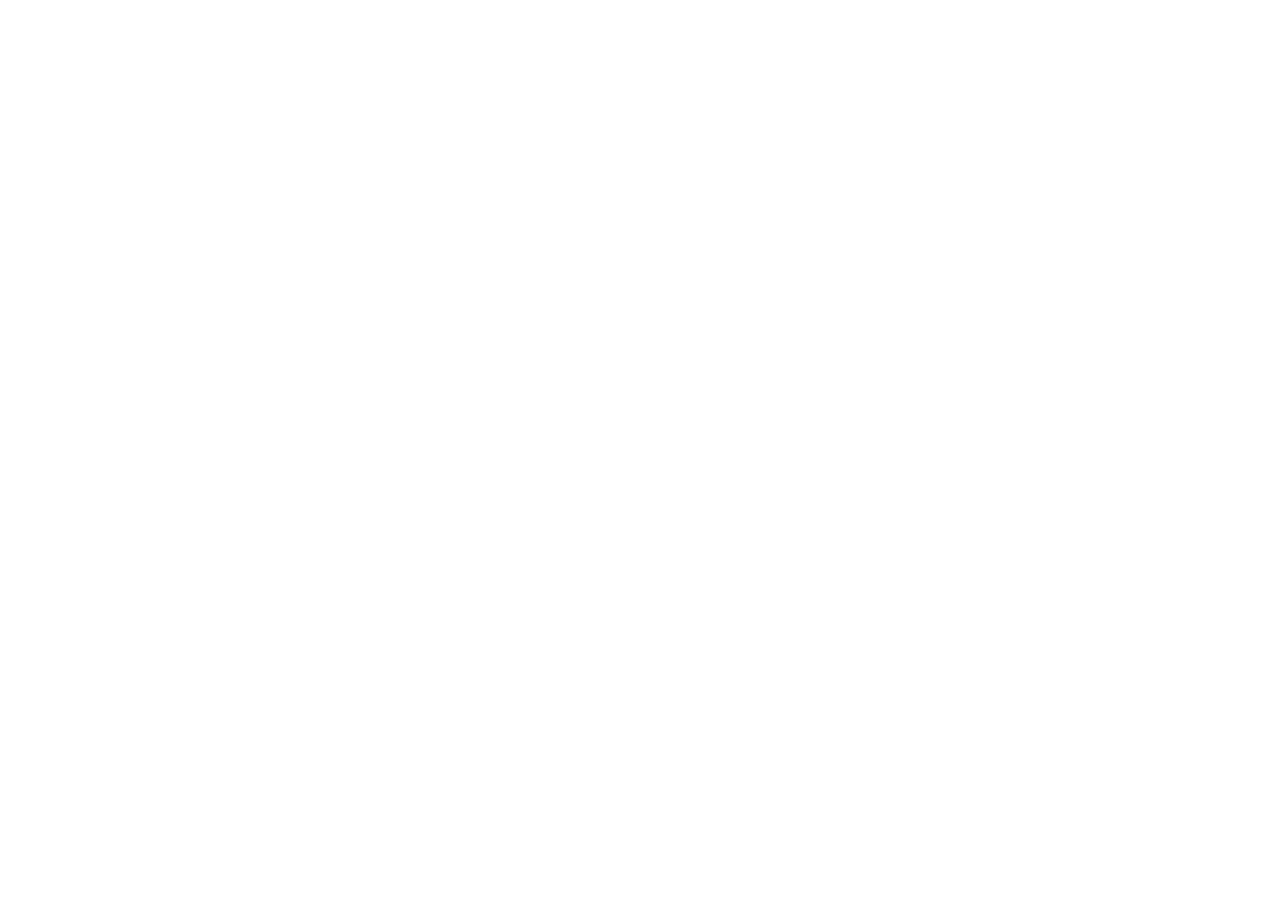
==== ui/index.html @ 05fbe1a3 "Import poe2overlay 0.1.0 (MIT, (c) 2026 Michael Malura) as the baseline Source: https://github.com/m" ====
<!doctype html>
<html lang="de">
<head>
<meta charset="utf-8">
<title>PoE2 Overlay</title>
<link rel="stylesheet" href="style.css">
</head>
<body>
<section id="panel" hidden>
  <header id="bar">
    <span id="act"></span>
    <span id="levels"></span>
    <button id="prev" title="Zurück (Strg+Alt+Links)">&#9664;</button>
    <button id="next" title="Weiter (Strg+Alt+Rechts)">&#9654;</button>
    <button id="mini" title="Mini-Modus (Strg+Alt+C)">&#8211;</button>
    <button id="off" title="Guide ausschalten (Strg+Alt+G). Wieder an: Strg+Alt+G oder Einstellungen">&#10005;</button>
  </header>
  <div id="current"></div>
  <ol id="upcoming"></ol>
  <p id="hkerr" hidden></p>
  <p id="nolog" hidden>Client.txt nicht gefunden: Zonen werden nicht erkannt. Weiter mit Strg+Alt+Rechts.</p>
</section>
<script src="app.js"></script>
</body>
</html>
---- ui/style.css ----
:root{
  --panel:rgba(12,11,9,.85);--band:rgba(26,23,18,.9);--line:#2b261e;--rule-2:#3a3226;
  --ink:#e2dbcc;--ink-2:#a79e8c;--ink-3:#7a7162;
  --sand:#a38d6d;--gold:#dfcf99;--white:#f4efe4;--mod:#9696f7;--dest:#d9b77a;--town:#8e9ad2;--trial:#cf7f42;--bad:#e8685a;
  --serif:"Palatino Linotype","Book Antiqua",Georgia,serif;
  --num:"Segoe UI",system-ui,sans-serif;
}
html,body{margin:0;height:100%;background:transparent;overflow:hidden;user-select:none}
body{color:var(--ink);font:15px/1.4 var(--serif);-webkit-font-smoothing:antialiased}

#panel{position:absolute;left:0;top:0;box-sizing:border-box;width:380px;background:var(--panel);border:1px solid var(--rule-2);border-radius:3px}
#bar{display:flex;align-items:center;gap:8px;padding:5px 6px 5px 12px;border-bottom:1px solid var(--line);cursor:move}
#act{flex:1;font-variant:small-caps;letter-spacing:.04em;color:var(--sand)}
#levels{font:12px/1 var(--num);font-variant-numeric:tabular-nums;color:var(--ink-3)}
#levels.warn{color:var(--bad)}
#bar button{width:24px;height:22px;padding:0;border:1px solid var(--rule-2);border-radius:2px;background:transparent;color:var(--ink-2);font-size:10px;cursor:pointer}
#bar button:hover{color:var(--gold);border-color:var(--sand)}

#current{padding:9px 12px 10px}
.go{margin:-9px -12px 8px;padding:5px 12px;background:rgba(223,207,153,.1);border-bottom:1px solid var(--line);font-size:14px;color:var(--ink-2)}
.dest{color:var(--dest);font-variant:small-caps;letter-spacing:.03em;font-weight:600}
.then{font-size:13px;color:var(--ink-3)}
.mini .then{margin-left:10px}
.go .here{float:right;font-size:12px;color:var(--ink-3)}
.zone{font-variant:small-caps;letter-spacing:.04em;font-size:13px;color:var(--sand)}
.zone .lvl{font:11px var(--num);color:var(--ink-3);margin-left:6px}
.town .zone{color:var(--town)}
.ascend .zone{color:var(--trial)}
.goal{font-size:17px;margin-top:1px}
.task{color:var(--white)}
.reward,.reward b{color:var(--mod)}
.hint{color:var(--ink-2);margin-top:3px}
.notes{margin:6px 0 0;padding:0 0 0 16px;color:var(--ink-2);font-size:14px}
.notes li{margin-top:2px}
.notes li::marker{color:var(--ink-3)}
b{color:var(--ink);font-weight:600}
.task b{color:var(--gold)}
.optional{font:11px var(--num);color:var(--ink-3);margin-left:6px}

#upcoming{list-style:none;margin:0;padding:6px 12px 8px;border-top:1px solid var(--line);font-size:13px;color:var(--ink-3)}
#upcoming li{white-space:nowrap;overflow:hidden;text-overflow:ellipsis}
#upcoming .z{color:var(--sand);opacity:.7;margin-right:6px;font-variant:small-caps}
#upcoming b{color:inherit;font-weight:400}

#hkerr,#nolog{margin:0;padding:6px 12px 8px;border-top:1px solid var(--line);font-size:12px;color:var(--bad)}

/* mini mode: one line, task (or where to go + task) */
#panel.mini{width:max-content;max-width:640px;cursor:move}
.mini #bar,.mini #upcoming,.mini #nolog,.mini #hkerr{display:none}
.mini #current{padding:4px 10px;white-space:nowrap;overflow:hidden;text-overflow:ellipsis;font-size:14px}
.mini .goal{display:inline;font-size:14px}
.mini .go{display:inline;margin:0;padding:0;background:none;border:0}
/* see-through background: keep text readable over the game */
#panel.glass{text-shadow:0 0 3px #000,0 0 2px #000,0 1px 1px #000}
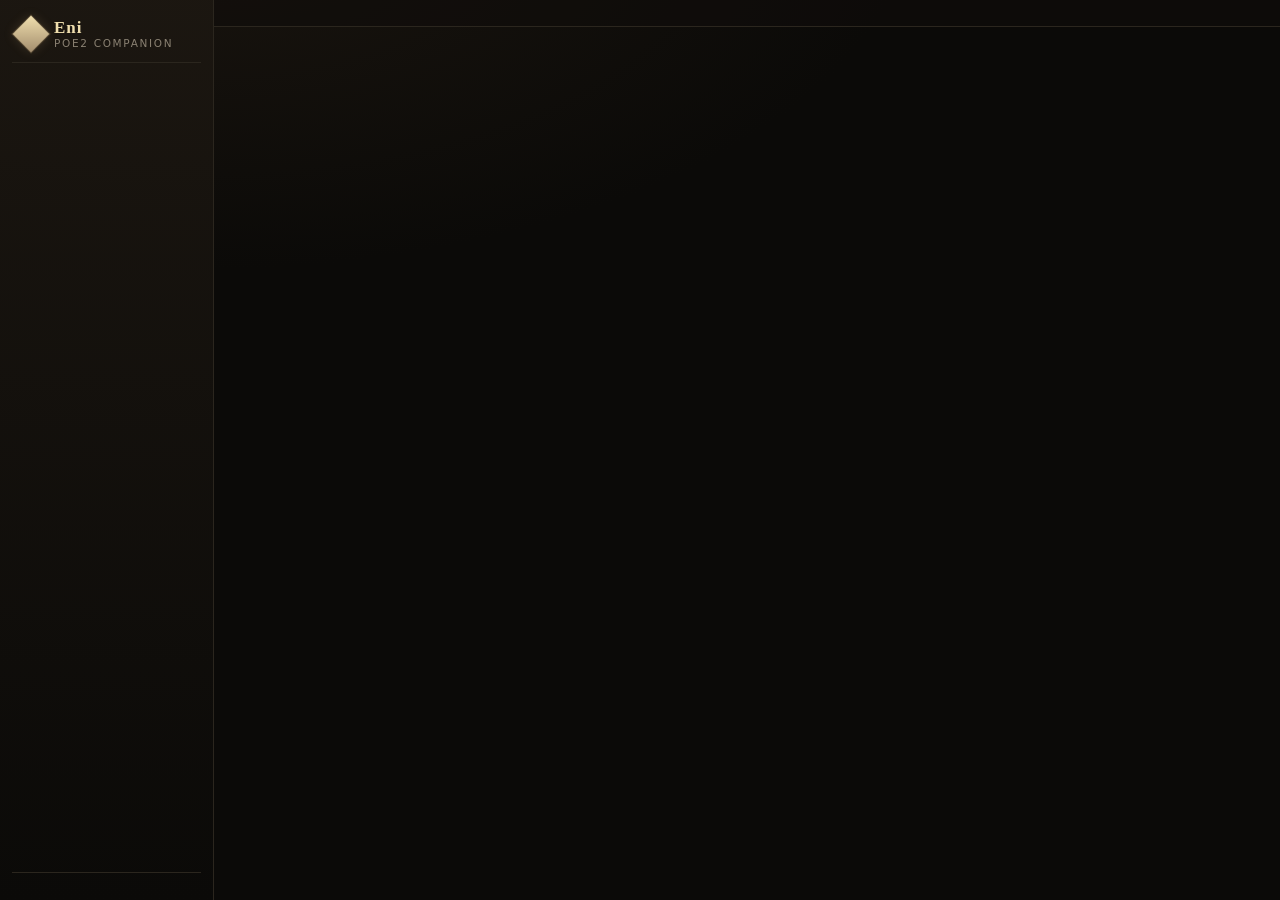
==== commit 9e9830b6: "feat(ui,docs,ci): Russian interface, documentation and Windows release pipeline - main window: seven" ====
--- a/ui/index.html
+++ b/ui/index.html
@@ -1,25 +1,43 @@
-<!doctype html>
-<html lang="de">
-<head>
-<meta charset="utf-8">
-<title>PoE2 Overlay</title>
-<link rel="stylesheet" href="style.css">
-</head>
-<body>
-<section id="panel" hidden>
-  <header id="bar">
-    <span id="act"></span>
-    <span id="levels"></span>
-    <button id="prev" title="Zurück (Strg+Alt+Links)">&#9664;</button>
-    <button id="next" title="Weiter (Strg+Alt+Rechts)">&#9654;</button>
-    <button id="mini" title="Mini-Modus (Strg+Alt+C)">&#8211;</button>
-    <button id="off" title="Guide ausschalten (Strg+Alt+G). Wieder an: Strg+Alt+G oder Einstellungen">&#10005;</button>
-  </header>
-  <div id="current"></div>
-  <ol id="upcoming"></ol>
-  <p id="hkerr" hidden></p>
-  <p id="nolog" hidden>Client.txt nicht gefunden: Zonen werden nicht erkannt. Weiter mit Strg+Alt+Rechts.</p>
-</section>
-<script src="app.js"></script>
-</body>
-</html>
+<!doctype html>
+<html lang="ru">
+<head>
+<meta charset="utf-8">
+<meta name="viewport" content="width=device-width, initial-scale=1">
+<title>Eni-PoE2-Companion</title>
+<link rel="stylesheet" href="app.css">
+</head>
+<body>
+<div id="shell">
+  <aside id="nav">
+    <div id="brand">
+      <span class="sigil" aria-hidden="true"></span>
+      <div class="brand-text">
+        <b>Eni</b>
+        <span>PoE2 Companion</span>
+      </div>
+    </div>
+    <nav id="nav-items" aria-label="Разделы"></nav>
+    <div class="nav-foot">
+      <span id="ver" class="mono"></span>
+      <small data-i18n="nav.hint"></small>
+    </div>
+  </aside>
+  <main id="main">
+    <header id="topbar">
+      <h1 id="page-title"></h1>
+      <div id="chips"></div>
+    </header>
+    <section id="content" tabindex="-1"></section>
+  </main>
+</div>
+<div id="modal" hidden>
+  <div id="modal-box" role="dialog" aria-modal="true">
+    <header><h2 id="modal-title"></h2><button class="icon" data-act="modal-close" title="Esc">✕</button></header>
+    <div id="modal-body"></div>
+  </div>
+</div>
+<div id="toast" hidden></div>
+<script src="i18n.js"></script>
+<script src="app.js"></script>
+</body>
+</html>
--- a/ui/app.css
+++ b/ui/app.css
@@ -0,0 +1,216 @@
+﻿/* Eni-PoE2-Companion — dark stone, muted gold, compact panels. */
+:root{
+  --bg:#0b0a08; --bg2:#0f0d0a; --panel:#15120e; --panel2:#1b1712; --panel3:#211c16;
+  --line:#2b261e; --line2:#3a3226; --gold:#d8b878; --gold2:#f0dfae; --gold-dim:#a38d6d;
+  --ink:#e6dfd1; --ink2:#b3a992; --ink3:#8a8172; --mod:#9aa0f5; --bad:#e8685a; --good:#8fbf7f;
+  --serif:"Palatino Linotype","Book Antiqua",Cambria,Georgia,serif;
+  --sans:"Segoe UI",system-ui,-apple-system,sans-serif;
+  --mono:"Cascadia Mono",Consolas,"Courier New",monospace;
+}
+*{box-sizing:border-box}
+html,body{margin:0;height:100%}
+body{
+  background:radial-gradient(1200px 600px at 15% -10%,#1a150f 0%,var(--bg) 60%) fixed,var(--bg);
+  color:var(--ink);font:14px/1.45 var(--sans);-webkit-font-smoothing:antialiased;
+}
+h1,h2,h3{font-family:var(--serif);font-weight:400;margin:0}
+button{font-family:inherit}
+.mono{font-family:var(--mono);font-variant-numeric:tabular-nums}
+[hidden]{display:none!important}
+
+/* ---------- shell ---------- */
+#shell{display:grid;grid-template-columns:214px minmax(0,1fr);height:100%}
+#nav{
+  display:flex;flex-direction:column;gap:14px;padding:16px 12px 12px;
+  background:linear-gradient(180deg,rgba(28,23,17,.9),rgba(11,10,8,.95));
+  border-right:1px solid var(--line);min-height:0;
+}
+#brand{display:flex;align-items:center;gap:10px;padding:2px 6px 12px;border-bottom:1px solid var(--line)}
+.sigil{
+  width:26px;height:26px;flex:none;transform:rotate(45deg);
+  background:linear-gradient(135deg,var(--gold2),var(--gold-dim));
+  box-shadow:0 0 0 1px #4a3d2a,0 0 12px rgba(216,184,120,.18);
+}
+.brand-text{display:flex;flex-direction:column;line-height:1.1;min-width:0}
+.brand-text b{font:600 17px var(--serif);letter-spacing:.06em;color:var(--gold2)}
+.brand-text span{font-size:10.5px;letter-spacing:.16em;text-transform:uppercase;color:var(--ink3);white-space:nowrap}
+#nav-items{display:flex;flex-direction:column;gap:2px;flex:1;min-height:0;overflow-y:auto}
+#nav-items button{
+  display:flex;align-items:center;gap:9px;width:100%;padding:8px 10px;border:1px solid transparent;
+  border-radius:3px;background:transparent;color:var(--ink2);font-size:13.5px;text-align:left;cursor:pointer;
+}
+#nav-items button .dot{width:5px;height:5px;transform:rotate(45deg);background:var(--line2);flex:none}
+#nav-items button:hover{color:var(--ink);background:rgba(216,184,120,.05)}
+#nav-items button.active{color:var(--gold2);border-color:var(--line2);background:linear-gradient(90deg,rgba(216,184,120,.12),transparent 70%)}
+#nav-items button.active .dot{background:var(--gold)}
+.nav-foot{display:flex;flex-direction:column;gap:5px;padding:10px 6px 0;border-top:1px solid var(--line);color:var(--ink3);font-size:11px}
+#ver{color:var(--ink3);font-size:11px}
+
+#main{display:flex;flex-direction:column;min-height:0;min-width:0}
+#topbar{
+  display:flex;align-items:center;gap:14px;flex-wrap:wrap;padding:14px 22px 12px;
+  border-bottom:1px solid var(--line);background:rgba(15,13,10,.6);
+}
+#page-title{font-size:22px;letter-spacing:.03em;color:var(--gold2);flex:1;min-width:120px}
+#chips{display:flex;gap:6px;flex-wrap:wrap}
+.chip{
+  display:inline-flex;align-items:center;gap:6px;padding:4px 9px;border:1px solid var(--line2);border-radius:20px;
+  background:rgba(255,255,255,.02);font-size:12px;color:var(--ink2);white-space:nowrap;
+}
+.chip b{color:var(--ink);font-weight:600}
+.chip.on{border-color:#4a6040;color:#b9d8a8}
+.chip.on b{color:#d6eec6}
+.chip.off{border-color:#5a3630;color:#e0a79e}
+.chip.warn{border-color:#6b5836;color:#e8cf9a}
+#content{flex:1;min-height:0;overflow-y:auto;padding:18px 22px 46px;outline:none}
+#content::-webkit-scrollbar,#nav-items::-webkit-scrollbar{width:10px}
+#content::-webkit-scrollbar-thumb,#nav-items::-webkit-scrollbar-thumb{background:#2f2921;border:2px solid transparent;background-clip:content-box;border-radius:6px}
+
+/* ---------- building blocks ---------- */
+.card{background:linear-gradient(180deg,var(--panel2),var(--panel));border:1px solid var(--line);border-radius:4px;padding:14px 16px;margin-bottom:14px}
+.card.tight{padding:10px 12px}
+.card.warn-border{border-color:#5d4e33;background:linear-gradient(180deg,#1e1911,#15120e)}
+.card h2,.card h3{color:var(--gold);font-size:16px;letter-spacing:.02em;margin-bottom:8px;display:flex;align-items:center;gap:8px;flex-wrap:wrap}
+.card h3{font-size:14.5px}
+.card .sub{color:var(--ink3);font-size:12.5px}
+.grid{display:grid;gap:14px}
+.grid.c2{grid-template-columns:repeat(auto-fit,minmax(280px,1fr))}
+.grid.c3{grid-template-columns:repeat(auto-fit,minmax(210px,1fr))}
+.grid.c4{grid-template-columns:repeat(auto-fit,minmax(160px,1fr))}
+.row{display:flex;gap:10px;align-items:center;flex-wrap:wrap}
+.row.between{justify-content:space-between}
+.spacer{flex:1}
+.small{font-size:12.5px;color:var(--ink3)}
+.warn-text{color:#e8cf9a}
+.bad-text{color:var(--bad)}
+.good-text{color:var(--good)}
+.hr{height:1px;background:var(--line);margin:12px 0}
+.muted{color:var(--ink2)}
+.nowrap{white-space:nowrap}
+.prewrap{white-space:pre-wrap}
+
+.btn{
+  display:inline-flex;align-items:center;gap:6px;padding:6px 12px;border-radius:3px;cursor:pointer;
+  border:1px solid var(--line2);background:linear-gradient(180deg,#221d17,#1a1611);color:var(--ink);
+  font:13px var(--sans);white-space:nowrap;
+}
+.btn:hover{border-color:var(--gold-dim);color:var(--gold2)}
+.btn.primary{background:linear-gradient(180deg,#efdcab,#c9a668);border-color:#e7d29b;color:#221a0c;font-weight:600}
+.btn.primary:hover{background:linear-gradient(180deg,#f7e7bd,#d5b273);color:#1b1409}
+.btn.ghost{background:transparent}
+.btn.danger{border-color:#5a3630;color:#e0a79e}
+.btn.danger:hover{border-color:var(--bad);color:#ffd9d2}
+.btn:disabled{opacity:.45;cursor:default}
+.btn.sm{padding:3px 8px;font-size:12px}
+.icon{
+  width:26px;height:26px;display:inline-flex;align-items:center;justify-content:center;padding:0;
+  border:1px solid var(--line2);border-radius:3px;background:transparent;color:var(--ink2);cursor:pointer;font-size:12px;
+}
+.icon:hover{color:var(--gold2);border-color:var(--gold-dim)}
+
+/* ---------- forms ---------- */
+.field{display:flex;flex-direction:column;gap:5px;min-width:0}
+.field>label{font-size:12px;letter-spacing:.05em;text-transform:uppercase;color:var(--ink3)}
+input[type=text],input[type=number],input[type=password],select,textarea{
+  font:13.5px var(--sans);color:var(--ink);background:#100e0b;border:1px solid var(--line2);border-radius:3px;
+  padding:7px 9px;min-width:0;width:100%;
+}
+input:focus,select:focus,textarea:focus{outline:none;border-color:var(--gold-dim);box-shadow:0 0 0 1px rgba(216,184,120,.15)}
+textarea{resize:vertical;min-height:74px;font-family:var(--mono);font-size:12.5px}
+select{appearance:none;background-image:linear-gradient(45deg,transparent 50%,var(--ink3) 50%),linear-gradient(135deg,var(--ink3) 50%,transparent 50%);background-position:calc(100% - 15px) 14px,calc(100% - 10px) 14px;background-size:5px 5px;background-repeat:no-repeat;padding-right:26px}
+label.check{display:flex;align-items:center;gap:8px;font-size:13.5px;color:var(--ink);text-transform:none;letter-spacing:0}
+input[type=checkbox]{accent-color:var(--gold-dim);width:15px;height:15px}
+input[type=range]{accent-color:var(--gold-dim);width:100%}
+input[type=radio]{accent-color:var(--gold-dim)}
+fieldset{border:1px solid var(--line);border-radius:4px;padding:10px 12px;margin:0 0 12px}
+legend{font-size:12px;letter-spacing:.08em;text-transform:uppercase;color:var(--gold-dim);padding:0 6px}
+.slider{display:grid;grid-template-columns:150px 1fr 52px;gap:10px;align-items:center;font-size:13px;color:var(--ink2)}
+output{font-family:var(--mono);font-size:12px;color:var(--ink2);text-align:right}
+
+/* ---------- tables and lists ---------- */
+.table{width:100%;border-collapse:collapse;font-size:13px}
+.table th{
+  position:sticky;top:0;background:#141109;text-align:left;font-weight:600;font-size:11.5px;letter-spacing:.06em;
+  text-transform:uppercase;color:var(--ink3);padding:7px 8px;border-bottom:1px solid var(--line2);z-index:1;
+}
+.table td{padding:6px 8px;border-bottom:1px solid var(--line);vertical-align:top}
+.table tr:hover td{background:rgba(216,184,120,.035)}
+.table .mono{color:var(--ink2);font-size:12px}
+.list{list-style:none;margin:0;padding:0;display:flex;flex-direction:column;gap:6px}
+.list li{display:flex;gap:8px;align-items:flex-start;font-size:13px;color:var(--ink2)}
+.list li::before{content:"";width:5px;height:5px;margin-top:7px;background:var(--gold-dim);transform:rotate(45deg);flex:none}
+
+/* ---------- campaign ---------- */
+.act-head{
+  display:flex;align-items:center;gap:10px;margin:18px 0 8px;padding-bottom:6px;border-bottom:1px solid var(--line);
+}
+.act-head h3{color:var(--gold);font-size:15px}
+.act-head .small{margin-left:auto}
+.step{
+  display:grid;grid-template-columns:26px minmax(0,1fr) auto;gap:10px;align-items:start;
+  padding:9px 10px;border:1px solid transparent;border-left:2px solid var(--line);border-radius:3px;margin-bottom:3px;
+}
+.step:hover{background:rgba(255,255,255,.02)}
+.step .mark{font-family:var(--mono);font-size:11px;color:var(--ink3);text-align:right;padding-top:2px}
+.step .goal{color:var(--ink);font-size:13.5px}
+.step .meta{display:flex;gap:8px;flex-wrap:wrap;font-size:11.5px;color:var(--ink3);margin-top:3px;align-items:center}
+.step .zone{color:var(--gold-dim);letter-spacing:.04em;font-variant:small-caps}
+.step.current{border-left-color:var(--gold);background:linear-gradient(90deg,rgba(216,184,120,.12),transparent 65%);border-color:var(--line2)}
+.step.current .goal{color:var(--gold2);font-size:14.5px}
+.step.done{opacity:.55}
+.step.done .goal{text-decoration:line-through;text-decoration-color:#4a4034}
+.step .actions{display:flex;gap:5px;align-items:center}
+.tag{font-size:10.5px;letter-spacing:.06em;text-transform:uppercase;padding:1px 5px;border:1px solid var(--line2);border-radius:2px;color:var(--ink3)}
+.tag.must{color:#d9c58f;border-color:#5d4e33}
+.tag.boss{color:#e0a79e;border-color:#5a3630}
+.tag.town{color:#a8b3e0;border-color:#39406b}
+.tag.ascend{color:#e8b48a;border-color:#6b4a33}
+.tag.gem{color:#a9d4c0;border-color:#33564a}
+.bar{height:6px;background:#100e0b;border:1px solid var(--line);border-radius:3px;overflow:hidden}
+.bar>i{display:block;height:100%;background:linear-gradient(90deg,#8f7442,var(--gold));transition:width .3s}
+
+/* ---------- build ---------- */
+.chips{display:flex;gap:5px;flex-wrap:wrap}
+.gem{font-size:12px;padding:2px 7px;border:1px solid var(--line2);border-radius:12px;color:var(--ink2);background:#13100c}
+.gem.main{color:var(--gold2);border-color:#5d4e33}
+.check-item{display:flex;gap:9px;align-items:flex-start;padding:4px 0;font-size:13.5px}
+.check-item input{margin-top:3px}
+.check-item.done span{color:var(--ink3);text-decoration:line-through}
+
+/* ---------- screenshots ---------- */
+.shots{display:grid;grid-template-columns:repeat(auto-fill,minmax(210px,1fr));gap:12px}
+.shot{border:1px solid var(--line);border-radius:4px;overflow:hidden;background:var(--panel);cursor:pointer}
+.shot:hover{border-color:var(--gold-dim)}
+.shot img{display:block;width:100%;height:auto;aspect-ratio:16/9;object-fit:cover;background:#000}
+.shot .meta{padding:7px 9px;display:flex;flex-direction:column;gap:3px}
+.shot .meta b{font-weight:600;font-size:12.5px;color:var(--gold-dim)}
+.shot .meta span{font-size:11.5px;color:var(--ink3)}
+.shot .note{font-size:12px;color:var(--ink2);white-space:nowrap;overflow:hidden;text-overflow:ellipsis}
+#modal{position:fixed;inset:0;background:rgba(5,4,3,.78);display:flex;align-items:center;justify-content:center;padding:24px;z-index:50}
+#modal-box{background:var(--panel2);border:1px solid var(--line2);border-radius:5px;max-width:min(1100px,100%);max-height:100%;display:flex;flex-direction:column;min-height:0;box-shadow:0 20px 60px rgba(0,0,0,.6)}
+#modal-box>header{display:flex;align-items:center;gap:10px;padding:10px 14px;border-bottom:1px solid var(--line)}
+#modal-box h2{flex:1;font-size:16px;color:var(--gold)}
+#modal-body{padding:14px;overflow:auto;min-height:0}
+#modal-body img{max-width:100%;max-height:56vh;display:block;margin:0 auto 12px;border:1px solid var(--line)}
+#toast{
+  position:fixed;left:50%;bottom:22px;transform:translateX(-50%);padding:9px 16px;border-radius:3px;
+  background:#1d1913;border:1px solid var(--gold-dim);color:var(--gold2);font-size:13px;z-index:60;
+  box-shadow:0 8px 30px rgba(0,0,0,.5);max-width:80vw;text-align:center;
+}
+#toast.error{border-color:var(--bad);color:#ffd9d2}
+
+/* ---------- settings ---------- */
+#content .settings .grid{margin-bottom:6px}
+.aliases .arow{display:grid;grid-template-columns:1fr 1fr auto;gap:8px;margin-bottom:6px}
+.hk-grid{display:grid;grid-template-columns:minmax(140px,1fr) minmax(160px,220px);gap:6px 12px;align-items:center}
+.hk{font-family:var(--mono);font-size:12px;text-align:left}
+.hk.capturing{border-color:var(--gold);color:var(--gold2)}
+pre.diag{font:12px/1.5 var(--mono);color:var(--ink2);background:#0d0b09;border:1px solid var(--line);border-radius:3px;padding:10px;max-height:280px;overflow:auto;white-space:pre-wrap;margin:0}
+.limits li{margin-bottom:6px}
+a{color:var(--gold);text-decoration:none;border-bottom:1px dotted rgba(216,184,120,.4)}
+a:hover{color:var(--gold2)}
+.link{color:var(--gold);cursor:pointer;border-bottom:1px dotted rgba(216,184,120,.4);background:none;border-top:0;border-left:0;border-right:0;padding:0;font:inherit}
+.link:hover{color:var(--gold2)}
+.kv{display:grid;grid-template-columns:max-content 1fr;gap:4px 14px;font-size:13px}
+.kv dt{color:var(--ink3)}
+.kv dd{margin:0;color:var(--ink)}
